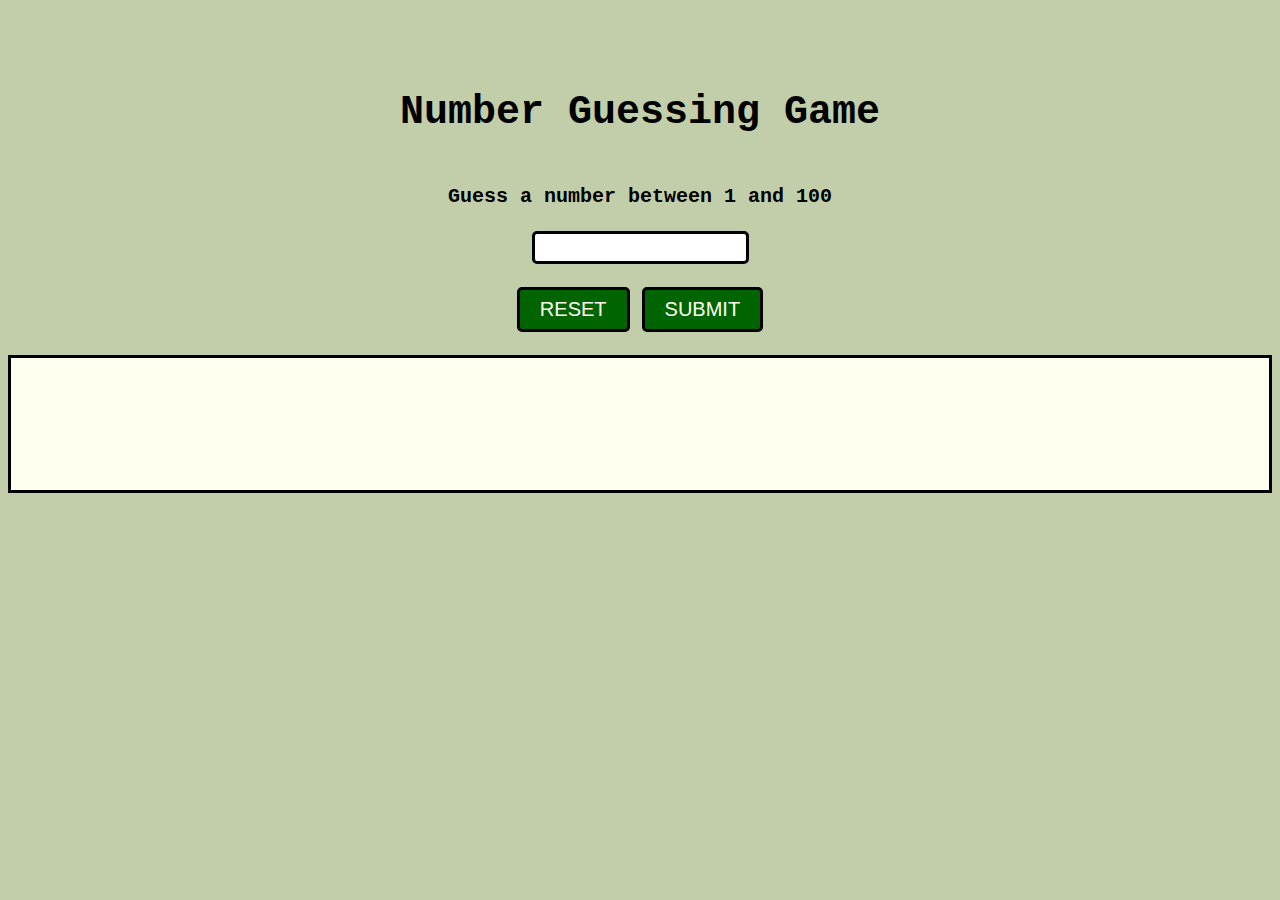
==== guess.html @ 8acc6d81 "initial commit" ====
<!DOCTYPE html>
<html lang="en">
<head>
 <meta charset="UTF-8">
 <meta name="viewport" content="width=device-width, initial-scale=1.0">
 <title>Number Guessing Game</title>
 <link rel="stylesheet" href="guess.css">
</head>
<body>    
    <h1>Number Guessing Game</h1><br>
    <label id="guess"></label><br><br>
    <input id="uguess"><br><br>
    <button id="reset" >RESET</button>
    <button id="submit">SUBMIT</button><br><br>
    <div class="dis">
    <label id="alerts"></label><br><br>
    <label id="ans"></label><br><br>
    <label id="atmp" class="atmp"></label>
    </div>
    <script src="guess.js"></script>
</body>
</html>
---- guess.css ----
body{
    background: fixed;
    background-color: rgb(193, 206, 169);
    display: block;
    text-align: center;
    margin-top: 90px;
    font-size: 20px;
    font-family: 'Courier New';
}
button{
    font-size: 20px;
    padding: 8px;
    padding-left: 20px;
    padding-right: 20px;
    border-radius: 5px;
    background-color: darkgreen;
    border: solid black;
    color: ivory;
    cursor: pointer;
    transition: 0.50s;
}

label{
    font-weight: bold;
}

button:hover{
    color: darkgreen;
    background-color: ivory;
}

#uguess{
    font-size: 15px;
    font-weight: bold;
    border: solid;
    border-radius: 5px;
    padding: 5px;
    text-align: center;
}

.dis{
    font-size: 20px;
    font-weight: bolder;
    color: black;
    background-color: ivory;
    border: solid;
    padding-top: 20px;
    padding-bottom: 20px;
    /* margin-right: 450px;
    margin-left: 450px; */
}
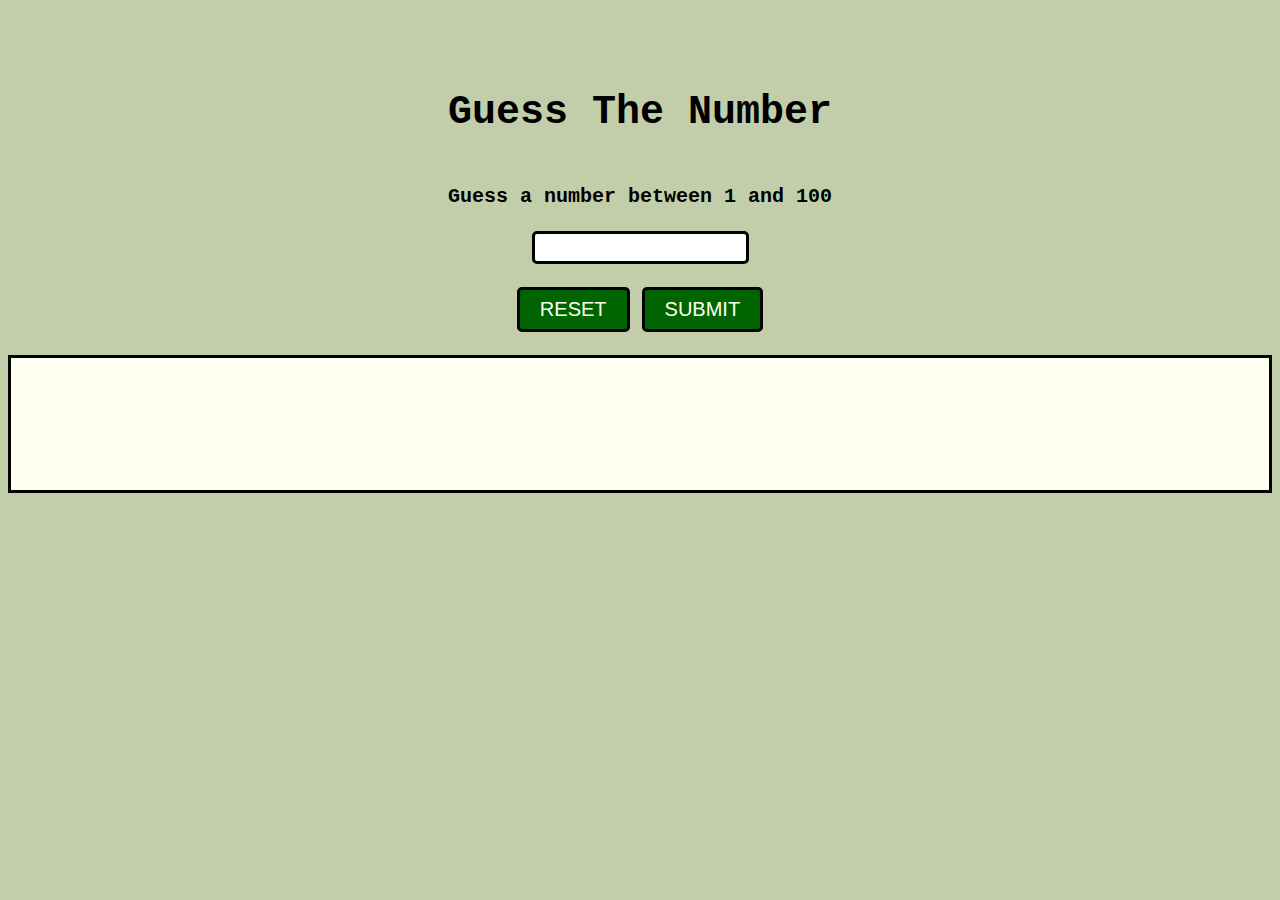
==== commit e7919efb: "Title Change 2" ====
--- a/guess.html
+++ b/guess.html
@@ -3,11 +3,11 @@
 <head>
  <meta charset="UTF-8">
  <meta name="viewport" content="width=device-width, initial-scale=1.0">
- <title>Number Guessing Game</title>
+ <title>Guess The Number</title>
  <link rel="stylesheet" href="guess.css">
 </head>
 <body>    
-    <h1>Number Guessing Game</h1><br>
+    <h1>Guess The Number</h1><br>
     <label id="guess"></label><br><br>
     <input id="uguess"><br><br>
     <button id="reset" >RESET</button>
